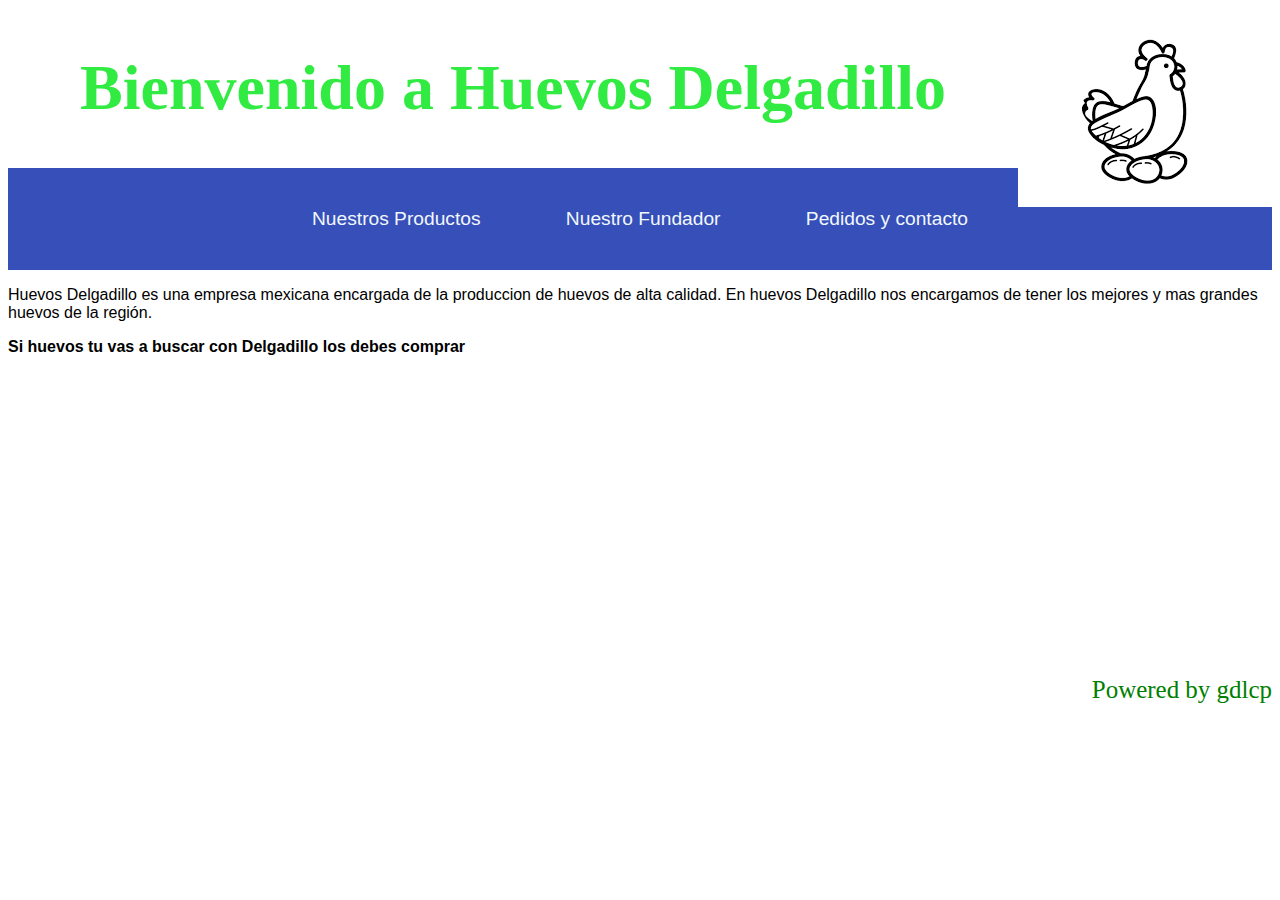
==== index.html @ f69e99b8 "index modificado huevos delgadillo" ====
<!DOCTYPE html>
<html>
<html lang="en" dir="ltr">
  <div id="container">
      <head>
        <meta charset="utf-8">
    <meta name="viewport" content="width=device-width, initial-scale=1.0">
    <link rel= "stylesheet" href="estilo.css"/>
    <link href="normalize.css">
    <link rel= "shorcurt icon" href="Delga_el_2.jpg">
      <title> Huevos Delgadillo </title>
           <header>
        <div class="first_line">
        <!--<h1 class="titulo-principal"> Huevos Delgadillo </h1> -->
               </header>
                 </head> <img class= "logo_delgadillo" src="logo_delgadillo.png" alt="250px" align= "right">
                   <body>
  </div> <!--ACA ACABA EL PRIMER DIV USADO PARA CREAR RESPONSIVE DESING-->
<h1 class="inicio"> Bienvenido a Huevos Delgadillo </h1>

<div id="navegador">
    <nav>
     <a href= "huevos_delgadillo_nuestros_productos.html"> Nuestros Productos </a>
     <a href="fundador_huevos_delgadillo.html"> Nuestro Fundador </a>
     <a href="contacto.html"> Pedidos y contacto </a> 
    </nav>
</div> <!--FIN DEL DIV NAVIGATOR -->
<div id="texto">
<p>
  Huevos Delgadillo es una empresa mexicana encargada de la produccion de huevos de alta calidad.  En huevos Delgadillo nos encargamos de tener los mejores y mas grandes huevos de la región. </div>
   <b>Si huevos tu vas a buscar con Delgadillo los debes comprar </b> 
  
</div> <!--FIN DEL DIV TEXTO-->
            </body>









  <footer> Powered by gdlcp </footer>
</html>
---- estilo.css ----
/*responsive design a continuacion*/

html{
	display: flex;
	margin: 0%;
	padding: 0%;
	flex-wrap: wrap;
}
body {
	background: white;
	font-family: arial
	
}
/*
#container{
	width: 10%;
	width: 68.75em;
	margin: 0px auto;
	border: 6.25em solid rgb(98, 98, 146);
	text-align: center;
	}
	*/
#container{
	align-items: center;
}
.titulo-principal {
font-size: 5em;
color: rgb(10, 10, 9);
font-family: chiller;
text-decoration: solid;
align-items: center;

}
.inicio{
	font-size: 4em;
	color: rgb(50, 235, 66);
	font-family: sans-serif;
text-align: center;
align-items: center;
font-family: 'Times New Roman', Times, serif;

}
#navegador {
	padding: 2.5rem;
    margin: 0;
    background-color: rgb(55, 79, 184);
    font-family: 'Gill Sans', 'Gill Sans MT', Calibri, 'Trebuchet MS', sans-serif;
    font-size: larger;
    text-decoration: none;
    align-items: center;
    text-align: center;
    gap:4rem;
	
		
}
#navegador a{
	text-decoration: none;
	color: aliceblue;
	padding: 2.5rem;
}

#navegador: :hover{
	cursor: pointer;
	color: black;
}
#contacto{
	width: 70%;
	width: 68.75em;
	margin: 0px auto;
	border: 6.25em solid blue;
	text-align: center;
}
#fundador{
	width: 70%;
	width: 68.75em;
	margin: 0px auto;
	border: 6.25em solid blue;
	text-align: center;
	text-decoration: none;
	
}

.fundador_delga{
	font-size: 2.5em;
	text-align: center;
	background: brown;
	color: orange;
	align-items: center;
}

.default{
	width: 90%
vertical-align: top;
border: 0.0625em solid;
border-collapse: collapse;
padding: 0.3cm;
}
caption{
	padding: 0.3cm;
}

.first_line{
display: flex;
}

.texto{
	display: flex;
}

#navegador:hover{
	background: rgb(80, 123, 163);
}


.logo_delgadillo{
	border: 1em;

}


.fundadordelga{
	border-right: : 3em medium;
	align: center;
	margin: 5em;
	align-items: center;
}


footer{
	text-align: right;
	color: green;
	font-family: brush script mt;
	font-size: 1.56em;
margin-top: 20rem;
}
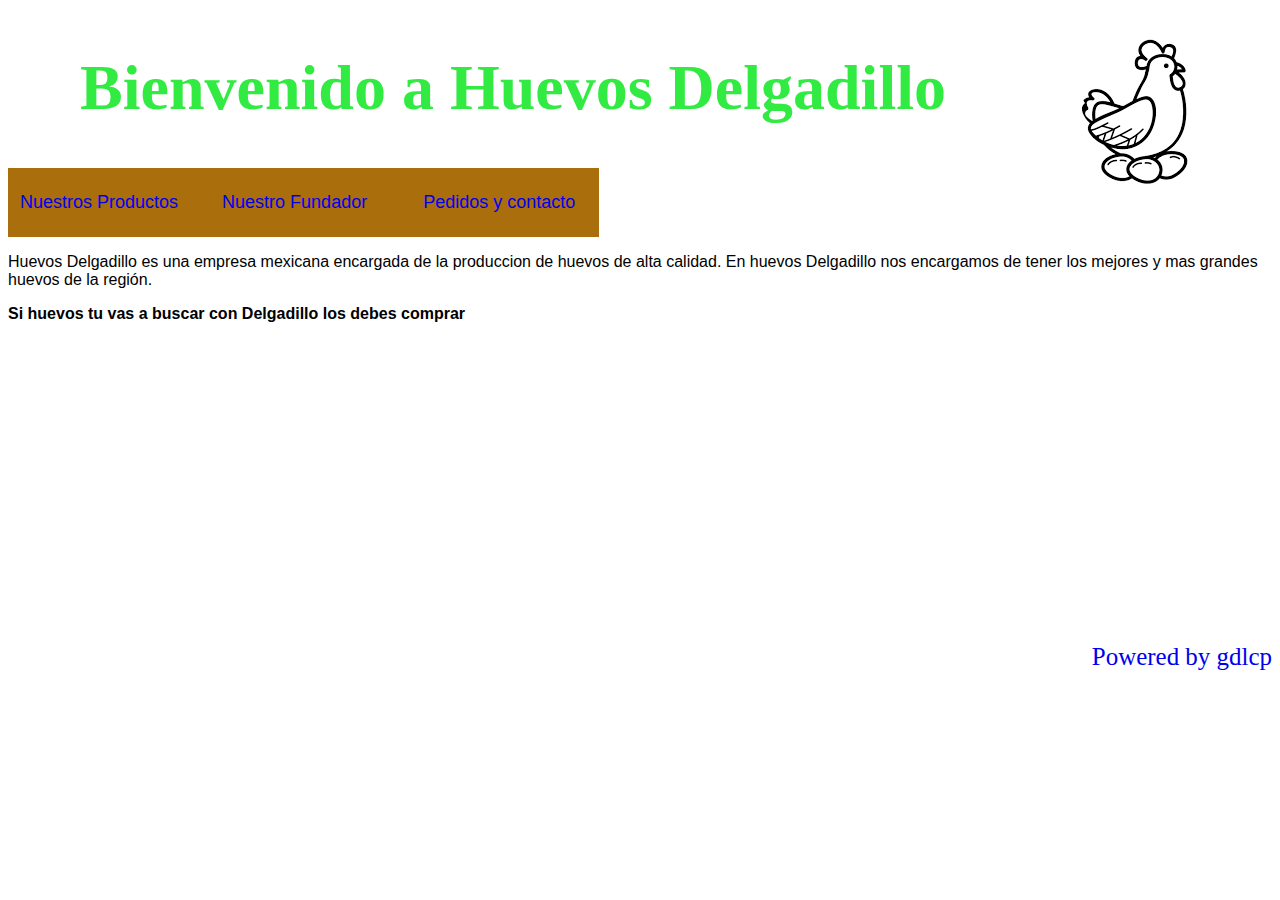
==== commit 2ee07643: "modificando fundador delga" ====
--- a/index.html
+++ b/index.html
@@ -1,4 +1,4 @@
-<!DOCTYPE html>
+  <!DOCTYPE html>
 <html>
 <html lang="en" dir="ltr">
   <div id="container">
@@ -18,11 +18,14 @@
   </div> <!--ACA ACABA EL PRIMER DIV USADO PARA CREAR RESPONSIVE DESING-->
 <h1 class="inicio"> Bienvenido a Huevos Delgadillo </h1>
 
-<div id="navegador">
-    <nav>
-     <a href= "huevos_delgadillo_nuestros_productos.html"> Nuestros Productos </a>
-     <a href="fundador_huevos_delgadillo.html"> Nuestro Fundador </a>
-     <a href="contacto.html"> Pedidos y contacto </a> 
+<div class="navegador">
+    <nav class="navegador__liga">
+      <div>
+     <a href= "huevos_delgadillo_nuestros_productos.html"> Nuestros Productos </a></div>
+     <div class="navegador__liga">
+     <a href="fundador_huevos_delgadillo.html"> Nuestro Fundador </a></div>
+     <div class="navegador__liga">
+     <a href="contacto.html"> Pedidos y contacto </a> </div>
     </nav>
 </div> <!--FIN DEL DIV NAVIGATOR -->
 <div id="texto">
@@ -41,5 +44,6 @@
 
 
 
-  <footer> Powered by gdlcp </footer>
+  <footer>
+    <a href="https://github.com/gerardodelascuevas"> Powered by gdlcp </a> </footer>
 </html>
--- a/estilo.css
+++ b/estilo.css
@@ -24,23 +24,52 @@
 	align-items: center;
 }
 .titulo-principal {
-font-size: 5em;
-color: rgb(10, 10, 9);
-font-family: chiller;
-text-decoration: solid;
-align-items: center;
+	font-size: 5em;
+	color: rgb(10, 10, 9);
+	font-family: chiller;
+	text-decoration: solid;
+	align-items: center;
 
 }
 .inicio{
 	font-size: 4em;
 	color: rgb(50, 235, 66);
 	font-family: sans-serif;
-text-align: center;
-align-items: center;
-font-family: 'Times New Roman', Times, serif;
+	text-align: center;
+	align-items: center;
+	font-family: 'Times New Roman', Times, serif;
 
 }
-#navegador {
+/* aca va navegador*/
+.navegador {
+width: 100%;
+
+}
+.navegador__liga{
+	display: inline-flex;
+	background-color: rgb(170, 110, 13);
+	gap: 2rem;
+	color: blanchedalmond;
+	text-decoration: none;
+	padding: 0.75rem;
+	text-decoration: none;
+    align-items: center;
+    text-align: center;
+	margin: 0;
+	font-size: large;
+	position: relative;
+	border: 100%;
+	margin: 0;
+}
+.navegador__liga :hover{
+	cursor: pointer;
+	color: chartreuse;
+	
+}
+.navegador__liga a{
+	text-decoration: none;
+}
+/*#navegador {
 	padding: 2.5rem;
     margin: 0;
     background-color: rgb(55, 79, 184);
@@ -49,20 +78,26 @@
     text-decoration: none;
     align-items: center;
     text-align: center;
-    gap:4rem;
+   
 	
 		
 }
-#navegador a{
+/*#navegador a{
 	text-decoration: none;
 	color: aliceblue;
 	padding: 2.5rem;
+	gap: 2rem;
 }
+	.navegador__liga{
+		display: inline-block;
 
-#navegador: :hover{
-	cursor: pointer;
-	color: black;
-}
+	}
+	/*.navegador__liga a :hover{
+		cursor: pointer;
+		padding: auto;
+		color: aliceblue;*/
+
+	}
 #contacto{
 	width: 70%;
 	width: 68.75em;
@@ -70,30 +105,28 @@
 	border: 6.25em solid blue;
 	text-align: center;
 }
-#fundador{
+/*#fundador{
 	width: 70%;
 	width: 68.75em;
 	margin: 0px auto;
 	border: 6.25em solid blue;
 	text-align: center;
-	text-decoration: none;
+	text-decoration: none;*/
 	
 }
 
 .fundador_delga{
 	font-size: 2.5em;
 	text-align: center;
-	background: brown;
-	color: orange;
 	align-items: center;
 }
 
 .default{
 	width: 90%
-vertical-align: top;
-border: 0.0625em solid;
-border-collapse: collapse;
-padding: 0.3cm;
+	vertical-align: top;
+	border: 0.0625em solid;
+	border-collapse: collapse;
+	padding: 0.3cm;
 }
 caption{
 	padding: 0.3cm;
@@ -106,24 +139,18 @@
 .texto{
 	display: flex;
 }
-
-#navegador:hover{
-	background: rgb(80, 123, 163);
-}
-
-
 .logo_delgadillo{
 	border: 1em;
 
 }
 
 
-.fundadordelga{
+/*.fundadordelga{
 	border-right: : 3em medium;
 	align: center;
 	margin: 5em;
 	align-items: center;
-}
+}*/
 
 
 footer{
@@ -131,5 +158,8 @@
 	color: green;
 	font-family: brush script mt;
 	font-size: 1.56em;
-margin-top: 20rem;
+	margin-top: 20rem;
+}
+footer a{
+	text-decoration: none;
 }